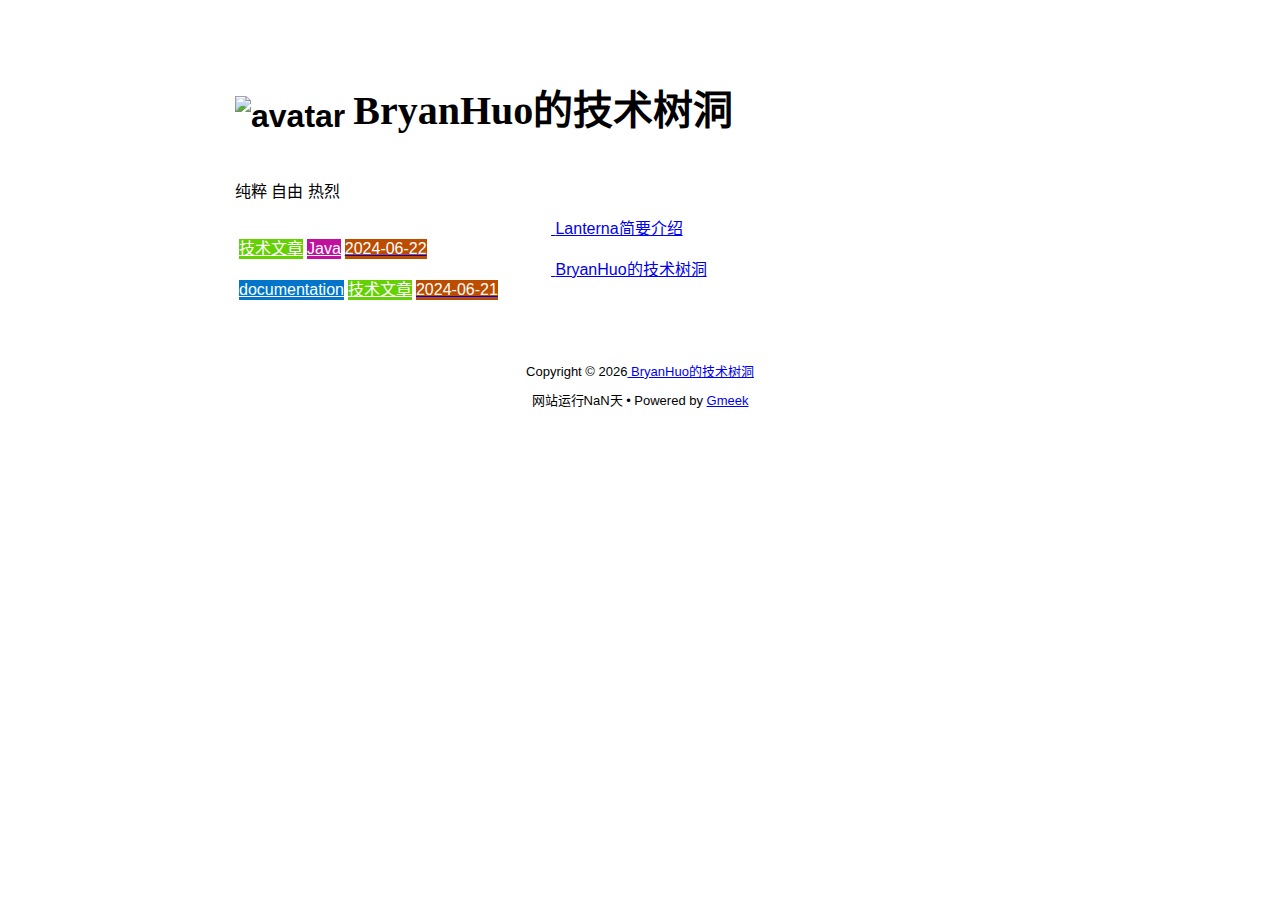
==== docs/index.html @ 47df2646 "🎉auto update by Gmeek action" ====
<!DOCTYPE html>
<html data-color-mode="light" data-dark-theme="light_high_contrast" data-light-theme="light_high_contrast" lang="zh-CN">
<head>
    <meta content="text/html; charset=utf-8" http-equiv="content-type" />
    <meta name="viewport" content="width=device-width,initial-scale=1.0">
    <meta http-equiv="X-UA-Compatible" content="IE=edge">
    <link href="//cdn.staticfile.net/Primer/21.0.7/primer.css" rel="stylesheet" />
    <link rel="icon" href="https://avatars.githubusercontent.com/u/75068951?v=4">
<meta name="description" content="纯粹 自由 热烈">
<meta property="og:title" content="BryanHuo的技术树洞">
<meta property="og:description" content="纯粹 自由 热烈">
<meta property="og:type" content="blog">
<meta property="og:url" content="https://huobingnan.github.io">
<meta property="og:image" content="https://avatars.githubusercontent.com/u/75068951?v=4">
<title>BryanHuo的技术树洞</title>

</head>
<style>
body{box-sizing: border-box;min-width: 200px;max-width: 900px;margin: 20px auto;padding: 45px;font-size: 16px;font-family: sans-serif;line-height: 1.25;}
#header{display:flex;padding-bottom:8px;border-bottom: 1px solid var(--borderColor-muted, var(--color-border-muted));margin-bottom: 16px;}
#footer {margin-top:64px; text-align: center;font-size: small;}

</style>

<style>
.avatar {transition: 0.8s;width:64px;height:64px;object-fit: cover;}
.avatar:hover{transform: scale(1.15) rotate(360deg);}
#header h1 a{color:inherit;text-decoration:none;vertical-align: bottom;font-size:40px;font-family:Monaco;margin-left:8px;}
.title-right{display:flex;margin:auto 0 0 auto;}
.title-right button{margin-right:8px;padding:16px;}
.title-right .circle{padding: 14px 16px;}

.SideNav{min-width: 360px;}
.SideNav-icon{margin-right: 16px}
.SideNav-item .Label{color: #fff;margin-left:4px;}
.d-flex{min-width:0;}
.listTitle{overflow:hidden;white-space:nowrap;text-overflow: ellipsis;max-width: 100%;}
.listLabels{white-space:nowrap;display:flex;}
.listLabels object{max-height:16px;max-width:24px;}

@media (max-width: 600px) {
    body {padding: 8px;}
    .avatar {width:40px;height:40px;}
    .blogTitle{display:none;}
    #buttonRSS{display:none;}
    .LabelTime{display:none;}
}
</style>



<body>
    <div id="header">
<h1>
    <img src="https://avatars.githubusercontent.com/u/75068951?v=4" class="avatar circle" id="avatarImg" alt="avatar"><a class="blogTitle">BryanHuo的技术树洞</a></h1>
<div class="title-right">
    <a href="https://huobingnan.github.io/tag.html" id="buttonSearch" class="btn btn-invisible circle" title="搜索">
        <svg class="octicon" width="16" height="16" >
            <path id="pathSearch" fill-rule="evenodd"></path>
        </svg>
    </a>
    <a href="https://space.bilibili.com/199622112" class="btn btn-invisible circle" title="bilibili" target="_blank">
        <svg class="octicon" width="16" height="16" >
            <path id="bilibili" fill-rule="evenodd"></path>
        </svg>
    </a>
    <a href="https://huobingnan.github.io/about.html" class="btn btn-invisible circle" title="作者简介">
        <svg class="octicon" width="16" height="16" >
            <path id="作者简介" fill-rule="evenodd"></path>
        </svg>
    </a>
    <a href="https://huobingnan.github.io/rss.xml" target="_blank" id="buttonRSS" class="btn btn-invisible circle" title="RSS">
        <svg class="octicon" width="16" height="16" >
            <path id="pathRSS" fill-rule="evenodd"></path>
        </svg>
    </a>
    <a class="btn btn-invisible circle" onclick="modeSwitch()" title="切换主题"style="display:none;">
        <svg class="octicon" width="16" height="16" >
            <path id="themeSwitch" fill-rule="evenodd"></path>
        </svg>
    </a>
</div>
</div>
    <div id="content">
<div style="margin-bottom: 16px;">纯粹 自由 热烈</div>
<nav class="SideNav border">
<a class="SideNav-item d-flex flex-items-center flex-justify-between" href="post/Lanterna-jian-yao-jie-shao.html">
    <div class="d-flex flex-items-center">
        <svg class="SideNav-icon octicon" style="witdh:16px;height:16px"><path class="svgTop0" d=""></path>
        </svg>
        <span class="listTitle">Lanterna简要介绍</span>
    </div>
    <div class="listLabels">
        
        <span class="Label LabelName" style="background-color:#64D102"><object><a style="color:#fff" href="tag.html#技术文章">技术文章</a></object></span><span class="Label LabelName" style="background-color:#C1109E"><object><a style="color:#fff" href="tag.html#Java">Java</a></object></span>
        <span class="Label LabelTime" style="background-color:#bc4c00">2024-06-22</span>
    </div>
</a><a class="SideNav-item d-flex flex-items-center flex-justify-between" href="post/BryanHuo-de-ji-shu-shu-dong.html">
    <div class="d-flex flex-items-center">
        <svg class="SideNav-icon octicon" style="witdh:16px;height:16px"><path class="svgTop0" d=""></path>
        </svg>
        <span class="listTitle">BryanHuo的技术树洞</span>
    </div>
    <div class="listLabels">
        
        <span class="Label LabelName" style="background-color:#0075ca"><object><a style="color:#fff" href="tag.html#documentation">documentation</a></object></span><span class="Label LabelName" style="background-color:#64D102"><object><a style="color:#fff" href="tag.html#技术文章">技术文章</a></object></span>
        <span class="Label LabelTime" style="background-color:#bc4c00">2024-06-21</span>
    </div>
</a>
</nav>
</div>
    <div id="footer">Copyright © <span id="year"></span><a href="https://huobingnan.github.io"> BryanHuo的技术树洞 </a>
<p>
<span id="runday"></span>Powered by <a href="https://meekdai.com/Gmeek.html" target="_blank">Gmeek</a>
</p>

<script>
if("22/04/2024"!=""){
    var now=new Date();
    var startSite=new Date("22/04/2024");
    var diff=now.getTime()-startSite.getTime();
    var diffDay=Math.floor(diff/(1000*60*60*24));
    document.getElementById("year").innerHTML=now.getFullYear();
    if(""!=""){document.getElementById("runday").innerHTML=" • "+"网站运行"+diffDay+"天"+" • ";}
    else{document.getElementById("runday").innerHTML="网站运行"+diffDay+"天"+" • ";}
}
</script>
</div>
</body>
<script>
var IconList={'sun': 'M8 10.5a2.5 2.5 0 100-5 2.5 2.5 0 000 5zM8 12a4 4 0 100-8 4 4 0 000 8zM8 0a.75.75 0 01.75.75v1.5a.75.75 0 01-1.5 0V.75A.75.75 0 018 0zm0 13a.75.75 0 01.75.75v1.5a.75.75 0 01-1.5 0v-1.5A.75.75 0 018 13zM2.343 2.343a.75.75 0 011.061 0l1.06 1.061a.75.75 0 01-1.06 1.06l-1.06-1.06a.75.75 0 010-1.06zm9.193 9.193a.75.75 0 011.06 0l1.061 1.06a.75.75 0 01-1.06 1.061l-1.061-1.06a.75.75 0 010-1.061zM16 8a.75.75 0 01-.75.75h-1.5a.75.75 0 010-1.5h1.5A.75.75 0 0116 8zM3 8a.75.75 0 01-.75.75H.75a.75.75 0 010-1.5h1.5A.75.75 0 013 8zm10.657-5.657a.75.75 0 010 1.061l-1.061 1.06a.75.75 0 11-1.06-1.06l1.06-1.06a.75.75 0 011.06 0zm-9.193 9.193a.75.75 0 010 1.06l-1.06 1.061a.75.75 0 11-1.061-1.06l1.06-1.061a.75.75 0 011.061 0z', 'moon': 'M9.598 1.591a.75.75 0 01.785-.175 7 7 0 11-8.967 8.967.75.75 0 01.961-.96 5.5 5.5 0 007.046-7.046.75.75 0 01.175-.786zm1.616 1.945a7 7 0 01-7.678 7.678 5.5 5.5 0 107.678-7.678z', 'sync': 'M1.705 8.005a.75.75 0 0 1 .834.656 5.5 5.5 0 0 0 9.592 2.97l-1.204-1.204a.25.25 0 0 1 .177-.427h3.646a.25.25 0 0 1 .25.25v3.646a.25.25 0 0 1-.427.177l-1.38-1.38A7.002 7.002 0 0 1 1.05 8.84a.75.75 0 0 1 .656-.834ZM8 2.5a5.487 5.487 0 0 0-4.131 1.869l1.204 1.204A.25.25 0 0 1 4.896 6H1.25A.25.25 0 0 1 1 5.75V2.104a.25.25 0 0 1 .427-.177l1.38 1.38A7.002 7.002 0 0 1 14.95 7.16a.75.75 0 0 1-1.49.178A5.5 5.5 0 0 0 8 2.5Z', 'search': 'M15.7 13.3l-3.81-3.83A5.93 5.93 0 0 0 13 6c0-3.31-2.69-6-6-6S1 2.69 1 6s2.69 6 6 6c1.3 0 2.48-.41 3.47-1.11l3.83 3.81c.19.2.45.3.7.3.25 0 .52-.09.7-.3a.996.996 0 0 0 0-1.41v.01zM7 10.7c-2.59 0-4.7-2.11-4.7-4.7 0-2.59 2.11-4.7 4.7-4.7 2.59 0 4.7 2.11 4.7 4.7 0 2.59-2.11 4.7-4.7 4.7z', 'rss': 'M2.002 2.725a.75.75 0 0 1 .797-.699C8.79 2.42 13.58 7.21 13.974 13.201a.75.75 0 0 1-1.497.098 10.502 10.502 0 0 0-9.776-9.776.747.747 0 0 1-.7-.798ZM2.84 7.05h-.002a7.002 7.002 0 0 1 6.113 6.111.75.75 0 0 1-1.49.178 5.503 5.503 0 0 0-4.8-4.8.75.75 0 0 1 .179-1.489ZM2 13a1 1 0 1 1 2 0 1 1 0 0 1-2 0Z', 'upload': 'M2.75 14A1.75 1.75 0 0 1 1 12.25v-2.5a.75.75 0 0 1 1.5 0v2.5c0 .138.112.25.25.25h10.5a.25.25 0 0 0 .25-.25v-2.5a.75.75 0 0 1 1.5 0v2.5A1.75 1.75 0 0 1 13.25 14Z M11.78 4.72a.749.749 0 1 1-1.06 1.06L8.75 3.811V9.5a.75.75 0 0 1-1.5 0V3.811L5.28 5.78a.749.749 0 1 1-1.06-1.06l3.25-3.25a.749.749 0 0 1 1.06 0l3.25 3.25Z', 'post': 'M0 3.75C0 2.784.784 2 1.75 2h12.5c.966 0 1.75.784 1.75 1.75v8.5A1.75 1.75 0 0 1 14.25 14H1.75A1.75 1.75 0 0 1 0 12.25Zm1.75-.25a.25.25 0 0 0-.25.25v8.5c0 .138.112.25.25.25h12.5a.25.25 0 0 0 .25-.25v-8.5a.25.25 0 0 0-.25-.25ZM3.5 6.25a.75.75 0 0 1 .75-.75h7a.75.75 0 0 1 0 1.5h-7a.75.75 0 0 1-.75-.75Zm.75 2.25h4a.75.75 0 0 1 0 1.5h-4a.75.75 0 0 1 0-1.5Z', 'about': 'M10.561 8.073a6.005 6.005 0 0 1 3.432 5.142.75.75 0 1 1-1.498.07 4.5 4.5 0 0 0-8.99 0 .75.75 0 0 1-1.498-.07 6.004 6.004 0 0 1 3.431-5.142 3.999 3.999 0 1 1 5.123 0ZM10.5 5a2.5 2.5 0 1 0-5 0 2.5 2.5 0 0 0 5 0Z', '生产力工具集': None, 'bilibili': 'M8.834.066c.763.087 1.5.295 2.01.884.505.581.656 1.378.656 2.3 0 .467-.087 1.119-.157 1.637L11.328 5h1.422c.603 0 1.174.085 1.668.333.508.254.911.679 1.137 1.2.453.998.438 2.447.188 4.316l-.04.306c-.105.79-.195 1.473-.313 2.033-.131.63-.315 1.209-.668 1.672C13.97 15.847 12.706 16 11 16c-1.848 0-3.234-.333-4.388-.653-.165-.045-.323-.09-.475-.133-.658-.186-1.2-.34-1.725-.415A1.75 1.75 0 0 1 2.75 16h-1A1.75 1.75 0 0 1 0 14.25v-7.5C0 5.784.784 5 1.75 5h1a1.75 1.75 0 0 1 1.514.872c.258-.105.59-.268.918-.508C5.853 4.874 6.5 4.079 6.5 2.75v-.5c0-1.202.994-2.337 2.334-2.184ZM4.5 13.3c.705.088 1.39.284 2.072.478l.441.125c1.096.305 2.334.598 3.987.598 1.794 0 2.28-.223 2.528-.549.147-.193.276-.505.394-1.07.105-.502.188-1.124.295-1.93l.04-.3c.25-1.882.189-2.933-.068-3.497a.921.921 0 0 0-.442-.48c-.208-.104-.52-.174-.997-.174H11c-.686 0-1.295-.577-1.206-1.336.023-.192.05-.39.076-.586.065-.488.13-.97.13-1.328 0-.809-.144-1.15-.288-1.316-.137-.158-.402-.304-1.048-.378C8.357 1.521 8 1.793 8 2.25v.5c0 1.922-.978 3.128-1.933 3.825a5.831 5.831 0 0 1-1.567.81ZM2.75 6.5h-1a.25.25 0 0 0-.25.25v7.5c0 .138.112.25.25.25h1a.25.25 0 0 0 .25-.25v-7.5a.25.25 0 0 0-.25-.25Z'};
var utterancesLoad=0;

console.log("\n %c Gmeek last https://github.com/Meekdai/Gmeek \n\n","padding:5px 0;background:#02d81d;color:#fff");
</script>

<script>
document.getElementById("pathSearch").setAttribute("d",IconList["search"]);
document.getElementById("pathRSS").setAttribute("d",IconList["rss"]);
iconTOP=document.getElementsByClassName("svgTop1");
iconPost=document.getElementsByClassName("svgTop0");
for(var i=0;i<iconTOP.length;i++){
    iconTOP[i].setAttribute("d",IconList["upload"]);
    iconTOP[i].parentNode.style.color="red";
}
for(var i=0;i<iconPost.length;i++){
    iconPost[i].setAttribute("d",IconList["post"]);
}


document.getElementById("bilibili").setAttribute("d",value=IconList["bilibili"]);

document.getElementById("作者简介").setAttribute("d",value=IconList["about"]);
</script>


</html>
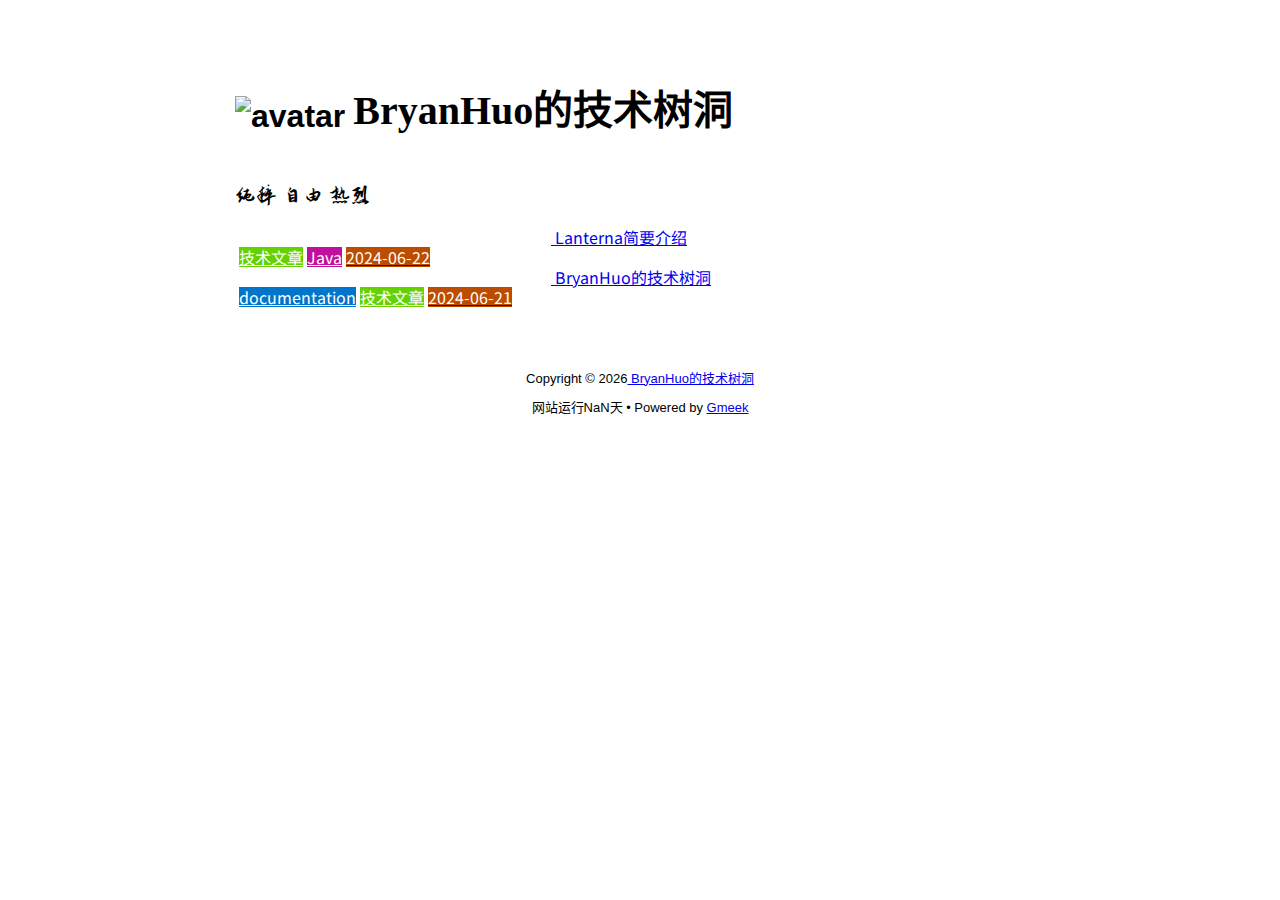
==== commit 71cfb74c: "🎉auto update by Gmeek action" ====
--- a/docs/index.html
+++ b/docs/index.html
@@ -46,7 +46,7 @@
     .LabelTime{display:none;}
 }
 </style>
-
+<link href="/index.css" rel="stylesheet">
 
 
 <body>
--- a/index.css
+++ b/index.css
@@ -0,0 +1,19 @@
+@import url('https://fonts.googleapis.com/css2?family=Noto+Sans+SC:wght@100..900&family=Zhi+Mang+Xing&display=swap');
+
+.blogTitle {
+    font-size: 45px;
+    font-family: 'Zhi Mang Xing';
+}
+
+#content > div:nth-child(1) {
+    font-family: 'Zhi Mang Xing';
+    font-size: 23px;
+}
+
+nav.SideNav.border {
+    font-family: 'Noto Sans SC';
+}
+
+#postBody {
+    font-size: 19px;
+}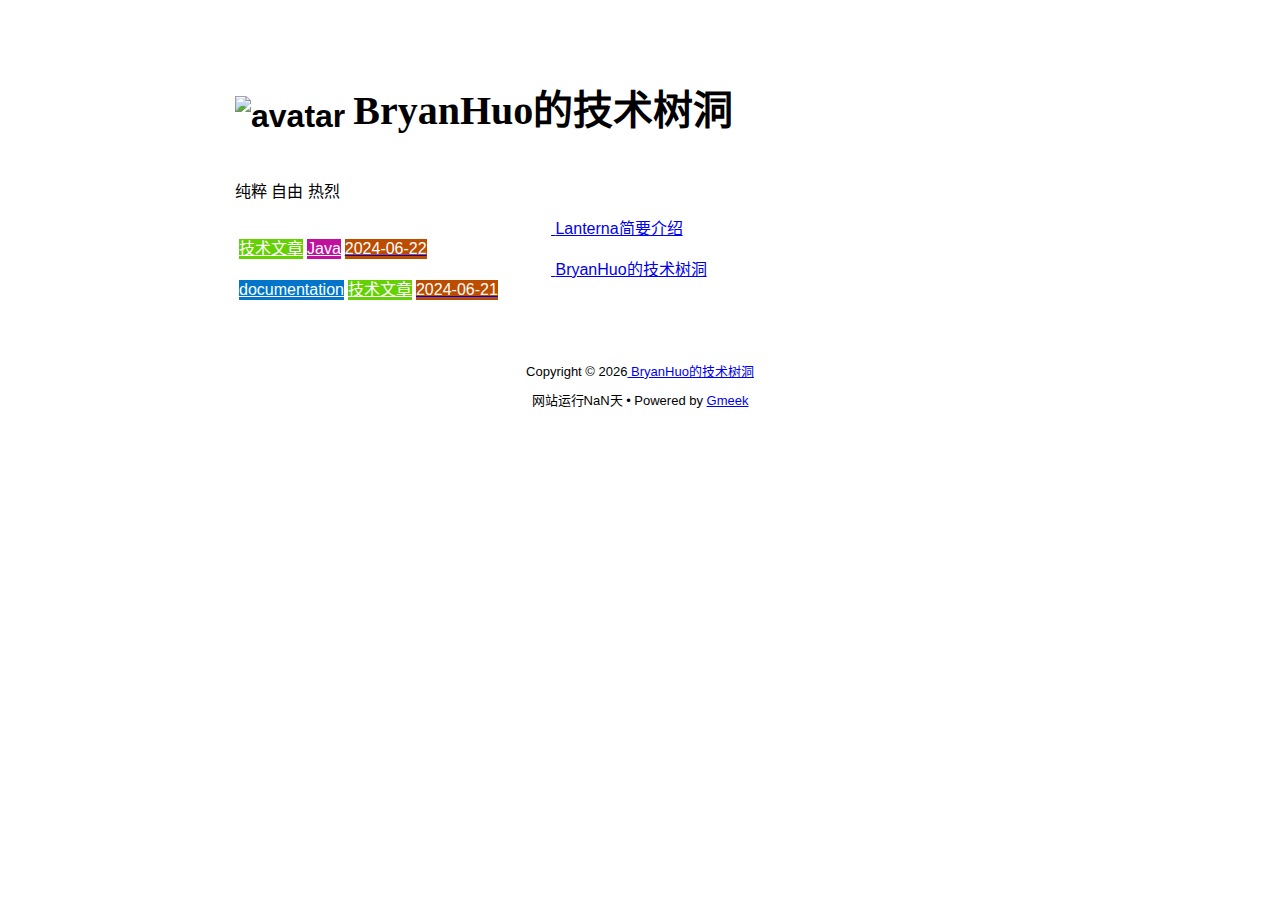
==== commit 0bf05709: "🎉auto update by Gmeek action" ====
--- a/docs/index.html
+++ b/docs/index.html
@@ -46,7 +46,7 @@
     .LabelTime{display:none;}
 }
 </style>
-<link href="/index.css" rel="stylesheet">
+
 
 
 <body>
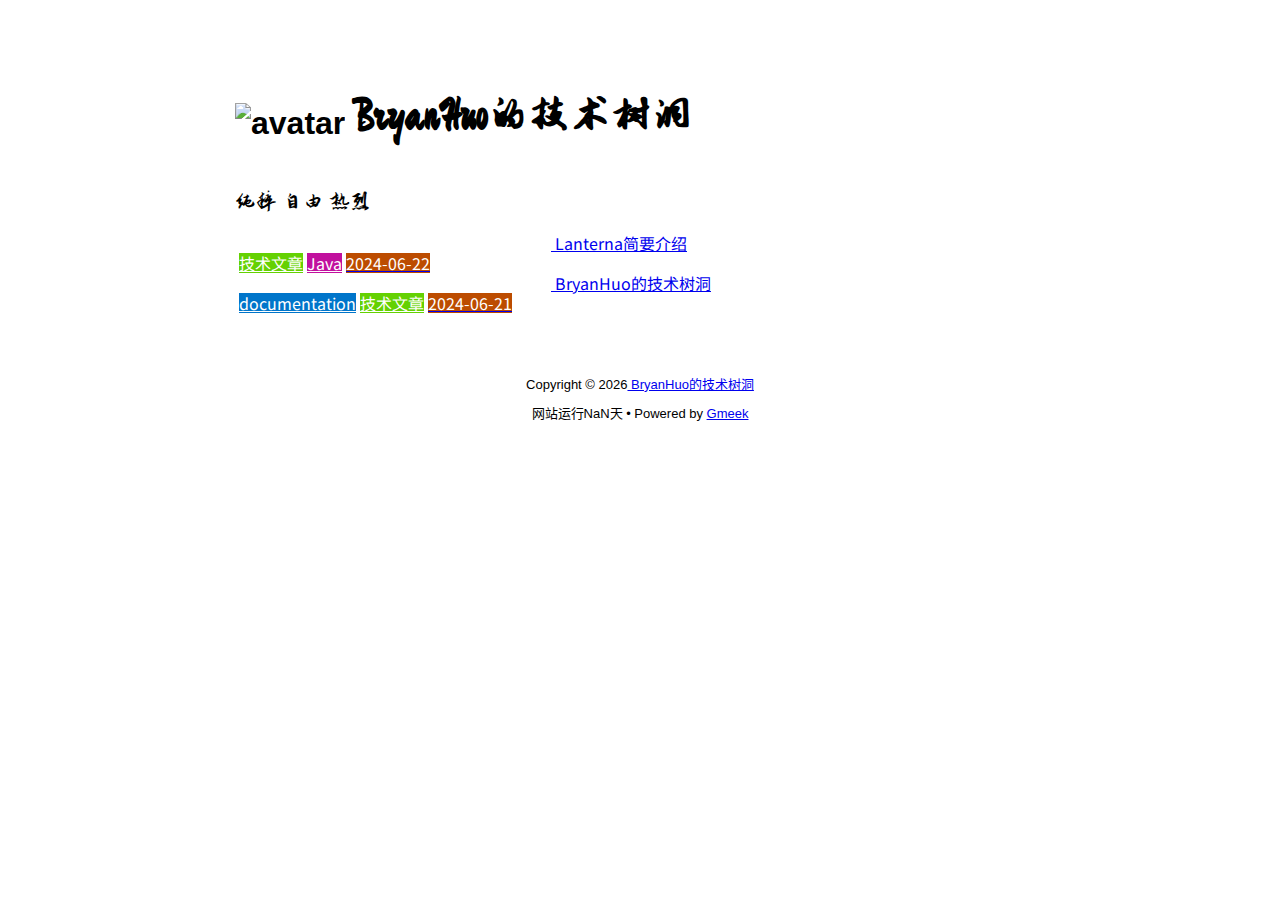
==== commit 7a545523: "🎉auto update by Gmeek action" ====
--- a/docs/index.html
+++ b/docs/index.html
@@ -46,7 +46,7 @@
     .LabelTime{display:none;}
 }
 </style>
-
+<link href="/index.css" rel="stylesheet">
 
 
 <body>
--- a/index.css
+++ b/index.css
@@ -0,0 +1,19 @@
+@import url('https://fonts.googleapis.com/css2?family=Noto+Sans+SC:wght@100..900&family=Zhi+Mang+Xing&display=swap');
+
+.blogTitle {
+    font-size: 45px !important;
+    font-family: 'Zhi Mang Xing' !important;
+}
+
+#content > div:nth-child(1) {
+    font-family: 'Zhi Mang Xing';
+    font-size: 23px;
+}
+
+nav.SideNav.border {
+    font-family: 'Noto Sans SC';
+}
+
+#postBody {
+    font-size: 19px;
+}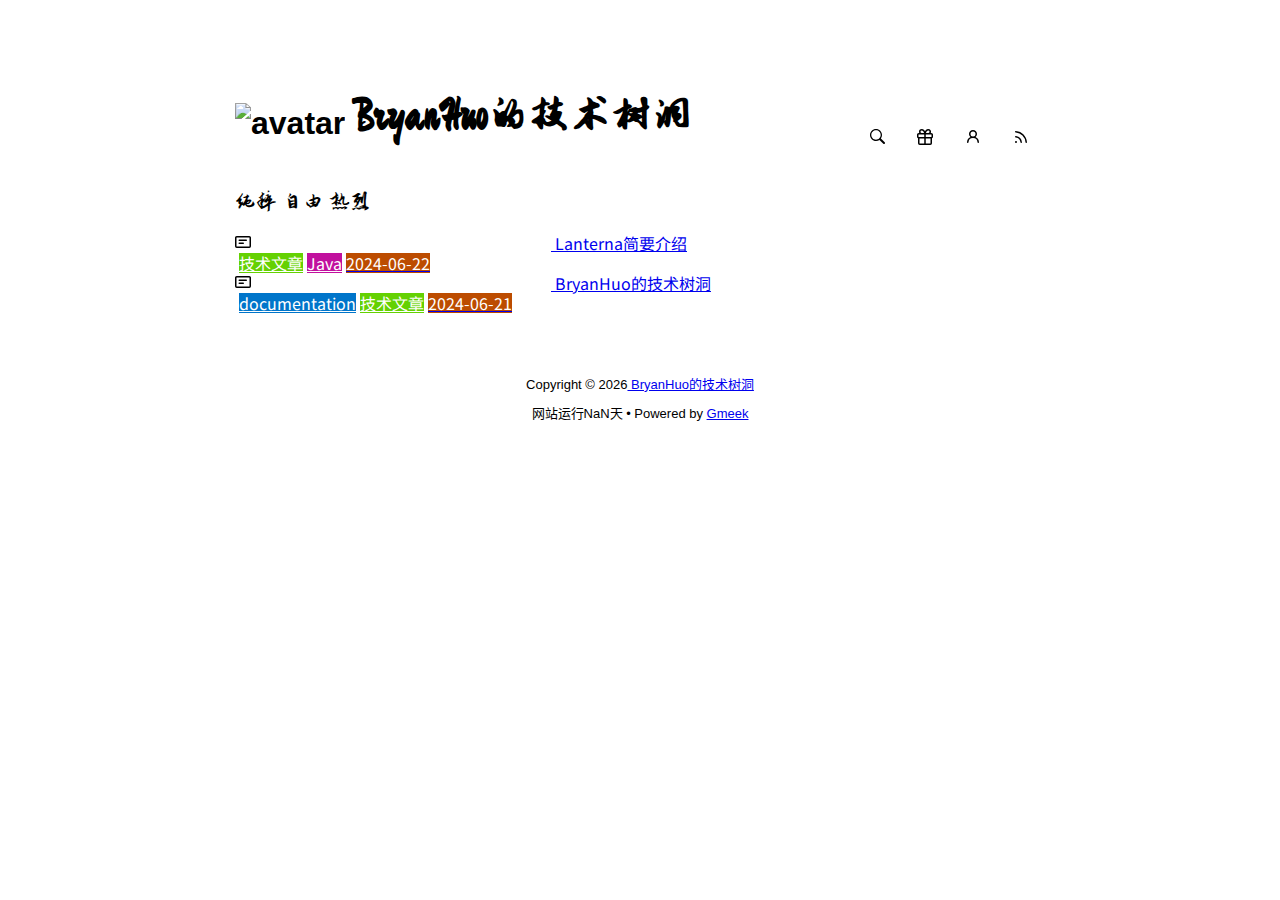
==== commit 27accb0f: "🎉auto update by Gmeek action" ====
--- a/docs/index.html
+++ b/docs/index.html
@@ -128,7 +128,7 @@
 </div>
 </body>
 <script>
-var IconList={'sun': 'M8 10.5a2.5 2.5 0 100-5 2.5 2.5 0 000 5zM8 12a4 4 0 100-8 4 4 0 000 8zM8 0a.75.75 0 01.75.75v1.5a.75.75 0 01-1.5 0V.75A.75.75 0 018 0zm0 13a.75.75 0 01.75.75v1.5a.75.75 0 01-1.5 0v-1.5A.75.75 0 018 13zM2.343 2.343a.75.75 0 011.061 0l1.06 1.061a.75.75 0 01-1.06 1.06l-1.06-1.06a.75.75 0 010-1.06zm9.193 9.193a.75.75 0 011.06 0l1.061 1.06a.75.75 0 01-1.06 1.061l-1.061-1.06a.75.75 0 010-1.061zM16 8a.75.75 0 01-.75.75h-1.5a.75.75 0 010-1.5h1.5A.75.75 0 0116 8zM3 8a.75.75 0 01-.75.75H.75a.75.75 0 010-1.5h1.5A.75.75 0 013 8zm10.657-5.657a.75.75 0 010 1.061l-1.061 1.06a.75.75 0 11-1.06-1.06l1.06-1.06a.75.75 0 011.06 0zm-9.193 9.193a.75.75 0 010 1.06l-1.06 1.061a.75.75 0 11-1.061-1.06l1.06-1.061a.75.75 0 011.061 0z', 'moon': 'M9.598 1.591a.75.75 0 01.785-.175 7 7 0 11-8.967 8.967.75.75 0 01.961-.96 5.5 5.5 0 007.046-7.046.75.75 0 01.175-.786zm1.616 1.945a7 7 0 01-7.678 7.678 5.5 5.5 0 107.678-7.678z', 'sync': 'M1.705 8.005a.75.75 0 0 1 .834.656 5.5 5.5 0 0 0 9.592 2.97l-1.204-1.204a.25.25 0 0 1 .177-.427h3.646a.25.25 0 0 1 .25.25v3.646a.25.25 0 0 1-.427.177l-1.38-1.38A7.002 7.002 0 0 1 1.05 8.84a.75.75 0 0 1 .656-.834ZM8 2.5a5.487 5.487 0 0 0-4.131 1.869l1.204 1.204A.25.25 0 0 1 4.896 6H1.25A.25.25 0 0 1 1 5.75V2.104a.25.25 0 0 1 .427-.177l1.38 1.38A7.002 7.002 0 0 1 14.95 7.16a.75.75 0 0 1-1.49.178A5.5 5.5 0 0 0 8 2.5Z', 'search': 'M15.7 13.3l-3.81-3.83A5.93 5.93 0 0 0 13 6c0-3.31-2.69-6-6-6S1 2.69 1 6s2.69 6 6 6c1.3 0 2.48-.41 3.47-1.11l3.83 3.81c.19.2.45.3.7.3.25 0 .52-.09.7-.3a.996.996 0 0 0 0-1.41v.01zM7 10.7c-2.59 0-4.7-2.11-4.7-4.7 0-2.59 2.11-4.7 4.7-4.7 2.59 0 4.7 2.11 4.7 4.7 0 2.59-2.11 4.7-4.7 4.7z', 'rss': 'M2.002 2.725a.75.75 0 0 1 .797-.699C8.79 2.42 13.58 7.21 13.974 13.201a.75.75 0 0 1-1.497.098 10.502 10.502 0 0 0-9.776-9.776.747.747 0 0 1-.7-.798ZM2.84 7.05h-.002a7.002 7.002 0 0 1 6.113 6.111.75.75 0 0 1-1.49.178 5.503 5.503 0 0 0-4.8-4.8.75.75 0 0 1 .179-1.489ZM2 13a1 1 0 1 1 2 0 1 1 0 0 1-2 0Z', 'upload': 'M2.75 14A1.75 1.75 0 0 1 1 12.25v-2.5a.75.75 0 0 1 1.5 0v2.5c0 .138.112.25.25.25h10.5a.25.25 0 0 0 .25-.25v-2.5a.75.75 0 0 1 1.5 0v2.5A1.75 1.75 0 0 1 13.25 14Z M11.78 4.72a.749.749 0 1 1-1.06 1.06L8.75 3.811V9.5a.75.75 0 0 1-1.5 0V3.811L5.28 5.78a.749.749 0 1 1-1.06-1.06l3.25-3.25a.749.749 0 0 1 1.06 0l3.25 3.25Z', 'post': 'M0 3.75C0 2.784.784 2 1.75 2h12.5c.966 0 1.75.784 1.75 1.75v8.5A1.75 1.75 0 0 1 14.25 14H1.75A1.75 1.75 0 0 1 0 12.25Zm1.75-.25a.25.25 0 0 0-.25.25v8.5c0 .138.112.25.25.25h12.5a.25.25 0 0 0 .25-.25v-8.5a.25.25 0 0 0-.25-.25ZM3.5 6.25a.75.75 0 0 1 .75-.75h7a.75.75 0 0 1 0 1.5h-7a.75.75 0 0 1-.75-.75Zm.75 2.25h4a.75.75 0 0 1 0 1.5h-4a.75.75 0 0 1 0-1.5Z', 'about': 'M10.561 8.073a6.005 6.005 0 0 1 3.432 5.142.75.75 0 1 1-1.498.07 4.5 4.5 0 0 0-8.99 0 .75.75 0 0 1-1.498-.07 6.004 6.004 0 0 1 3.431-5.142 3.999 3.999 0 1 1 5.123 0ZM10.5 5a2.5 2.5 0 1 0-5 0 2.5 2.5 0 0 0 5 0Z', '生产力工具集': None, 'bilibili': 'M8.834.066c.763.087 1.5.295 2.01.884.505.581.656 1.378.656 2.3 0 .467-.087 1.119-.157 1.637L11.328 5h1.422c.603 0 1.174.085 1.668.333.508.254.911.679 1.137 1.2.453.998.438 2.447.188 4.316l-.04.306c-.105.79-.195 1.473-.313 2.033-.131.63-.315 1.209-.668 1.672C13.97 15.847 12.706 16 11 16c-1.848 0-3.234-.333-4.388-.653-.165-.045-.323-.09-.475-.133-.658-.186-1.2-.34-1.725-.415A1.75 1.75 0 0 1 2.75 16h-1A1.75 1.75 0 0 1 0 14.25v-7.5C0 5.784.784 5 1.75 5h1a1.75 1.75 0 0 1 1.514.872c.258-.105.59-.268.918-.508C5.853 4.874 6.5 4.079 6.5 2.75v-.5c0-1.202.994-2.337 2.334-2.184ZM4.5 13.3c.705.088 1.39.284 2.072.478l.441.125c1.096.305 2.334.598 3.987.598 1.794 0 2.28-.223 2.528-.549.147-.193.276-.505.394-1.07.105-.502.188-1.124.295-1.93l.04-.3c.25-1.882.189-2.933-.068-3.497a.921.921 0 0 0-.442-.48c-.208-.104-.52-.174-.997-.174H11c-.686 0-1.295-.577-1.206-1.336.023-.192.05-.39.076-.586.065-.488.13-.97.13-1.328 0-.809-.144-1.15-.288-1.316-.137-.158-.402-.304-1.048-.378C8.357 1.521 8 1.793 8 2.25v.5c0 1.922-.978 3.128-1.933 3.825a5.831 5.831 0 0 1-1.567.81ZM2.75 6.5h-1a.25.25 0 0 0-.25.25v7.5c0 .138.112.25.25.25h1a.25.25 0 0 0 .25-.25v-7.5a.25.25 0 0 0-.25-.25Z'};
+var IconList={'sun': 'M8 10.5a2.5 2.5 0 100-5 2.5 2.5 0 000 5zM8 12a4 4 0 100-8 4 4 0 000 8zM8 0a.75.75 0 01.75.75v1.5a.75.75 0 01-1.5 0V.75A.75.75 0 018 0zm0 13a.75.75 0 01.75.75v1.5a.75.75 0 01-1.5 0v-1.5A.75.75 0 018 13zM2.343 2.343a.75.75 0 011.061 0l1.06 1.061a.75.75 0 01-1.06 1.06l-1.06-1.06a.75.75 0 010-1.06zm9.193 9.193a.75.75 0 011.06 0l1.061 1.06a.75.75 0 01-1.06 1.061l-1.061-1.06a.75.75 0 010-1.061zM16 8a.75.75 0 01-.75.75h-1.5a.75.75 0 010-1.5h1.5A.75.75 0 0116 8zM3 8a.75.75 0 01-.75.75H.75a.75.75 0 010-1.5h1.5A.75.75 0 013 8zm10.657-5.657a.75.75 0 010 1.061l-1.061 1.06a.75.75 0 11-1.06-1.06l1.06-1.06a.75.75 0 011.06 0zm-9.193 9.193a.75.75 0 010 1.06l-1.06 1.061a.75.75 0 11-1.061-1.06l1.06-1.061a.75.75 0 011.061 0z', 'moon': 'M9.598 1.591a.75.75 0 01.785-.175 7 7 0 11-8.967 8.967.75.75 0 01.961-.96 5.5 5.5 0 007.046-7.046.75.75 0 01.175-.786zm1.616 1.945a7 7 0 01-7.678 7.678 5.5 5.5 0 107.678-7.678z', 'sync': 'M1.705 8.005a.75.75 0 0 1 .834.656 5.5 5.5 0 0 0 9.592 2.97l-1.204-1.204a.25.25 0 0 1 .177-.427h3.646a.25.25 0 0 1 .25.25v3.646a.25.25 0 0 1-.427.177l-1.38-1.38A7.002 7.002 0 0 1 1.05 8.84a.75.75 0 0 1 .656-.834ZM8 2.5a5.487 5.487 0 0 0-4.131 1.869l1.204 1.204A.25.25 0 0 1 4.896 6H1.25A.25.25 0 0 1 1 5.75V2.104a.25.25 0 0 1 .427-.177l1.38 1.38A7.002 7.002 0 0 1 14.95 7.16a.75.75 0 0 1-1.49.178A5.5 5.5 0 0 0 8 2.5Z', 'search': 'M15.7 13.3l-3.81-3.83A5.93 5.93 0 0 0 13 6c0-3.31-2.69-6-6-6S1 2.69 1 6s2.69 6 6 6c1.3 0 2.48-.41 3.47-1.11l3.83 3.81c.19.2.45.3.7.3.25 0 .52-.09.7-.3a.996.996 0 0 0 0-1.41v.01zM7 10.7c-2.59 0-4.7-2.11-4.7-4.7 0-2.59 2.11-4.7 4.7-4.7 2.59 0 4.7 2.11 4.7 4.7 0 2.59-2.11 4.7-4.7 4.7z', 'rss': 'M2.002 2.725a.75.75 0 0 1 .797-.699C8.79 2.42 13.58 7.21 13.974 13.201a.75.75 0 0 1-1.497.098 10.502 10.502 0 0 0-9.776-9.776.747.747 0 0 1-.7-.798ZM2.84 7.05h-.002a7.002 7.002 0 0 1 6.113 6.111.75.75 0 0 1-1.49.178 5.503 5.503 0 0 0-4.8-4.8.75.75 0 0 1 .179-1.489ZM2 13a1 1 0 1 1 2 0 1 1 0 0 1-2 0Z', 'upload': 'M2.75 14A1.75 1.75 0 0 1 1 12.25v-2.5a.75.75 0 0 1 1.5 0v2.5c0 .138.112.25.25.25h10.5a.25.25 0 0 0 .25-.25v-2.5a.75.75 0 0 1 1.5 0v2.5A1.75 1.75 0 0 1 13.25 14Z M11.78 4.72a.749.749 0 1 1-1.06 1.06L8.75 3.811V9.5a.75.75 0 0 1-1.5 0V3.811L5.28 5.78a.749.749 0 1 1-1.06-1.06l3.25-3.25a.749.749 0 0 1 1.06 0l3.25 3.25Z', 'post': 'M0 3.75C0 2.784.784 2 1.75 2h12.5c.966 0 1.75.784 1.75 1.75v8.5A1.75 1.75 0 0 1 14.25 14H1.75A1.75 1.75 0 0 1 0 12.25Zm1.75-.25a.25.25 0 0 0-.25.25v8.5c0 .138.112.25.25.25h12.5a.25.25 0 0 0 .25-.25v-8.5a.25.25 0 0 0-.25-.25ZM3.5 6.25a.75.75 0 0 1 .75-.75h7a.75.75 0 0 1 0 1.5h-7a.75.75 0 0 1-.75-.75Zm.75 2.25h4a.75.75 0 0 1 0 1.5h-4a.75.75 0 0 1 0-1.5Z', 'about': 'M10.561 8.073a6.005 6.005 0 0 1 3.432 5.142.75.75 0 1 1-1.498.07 4.5 4.5 0 0 0-8.99 0 .75.75 0 0 1-1.498-.07 6.004 6.004 0 0 1 3.431-5.142 3.999 3.999 0 1 1 5.123 0ZM10.5 5a2.5 2.5 0 1 0-5 0 2.5 2.5 0 0 0 5 0Z', '生产力工具集': 'M.513 1.513A1.75 1.75 0 0 1 1.75 1h3.5c.55 0 1.07.26 1.4.7l.9 1.2a.25.25 0 0 0 .2.1H13a1 1 0 0 1 1 1v.5H2.75a.75.75 0 0 0 0 1.5h11.978a1 1 0 0 1 .994 1.117L15 13.25A1.75 1.75 0 0 1 13.25 15H1.75A1.75 1.75 0 0 1 0 13.25V2.75c0-.464.184-.91.513-1.237Z', 'bilibili': 'M2 2.75A2.75 2.75 0 0 1 4.75 0c.983 0 1.873.42 2.57 1.232.268.318.497.668.68 1.042.183-.375.411-.725.68-1.044C9.376.42 10.266 0 11.25 0a2.75 2.75 0 0 1 2.45 4h.55c.966 0 1.75.784 1.75 1.75v2c0 .698-.409 1.301-1 1.582v4.918A1.75 1.75 0 0 1 13.25 16H2.75A1.75 1.75 0 0 1 1 14.25V9.332C.409 9.05 0 8.448 0 7.75v-2C0 4.784.784 4 1.75 4h.55c-.192-.375-.3-.8-.3-1.25ZM7.25 9.5H2.5v4.75c0 .138.112.25.25.25h4.5Zm1.5 0v5h4.5a.25.25 0 0 0 .25-.25V9.5Zm0-4V8h5.5a.25.25 0 0 0 .25-.25v-2a.25.25 0 0 0-.25-.25Zm-7 0a.25.25 0 0 0-.25.25v2c0 .138.112.25.25.25h5.5V5.5h-5.5Zm3-4a1.25 1.25 0 0 0 0 2.5h2.309c-.233-.818-.542-1.401-.878-1.793-.43-.502-.915-.707-1.431-.707ZM8.941 4h2.309a1.25 1.25 0 0 0 0-2.5c-.516 0-1 .205-1.43.707-.337.392-.646.975-.879 1.793Z'};
 var utterancesLoad=0;
 
 console.log("\n %c Gmeek last https://github.com/Meekdai/Gmeek \n\n","padding:5px 0;background:#02d81d;color:#fff");
--- a/index.css
+++ b/index.css
@@ -10,6 +10,8 @@
     font-size: 23px;
 }
 
+
+
 nav.SideNav.border {
     font-family: 'Noto Sans SC';
 }
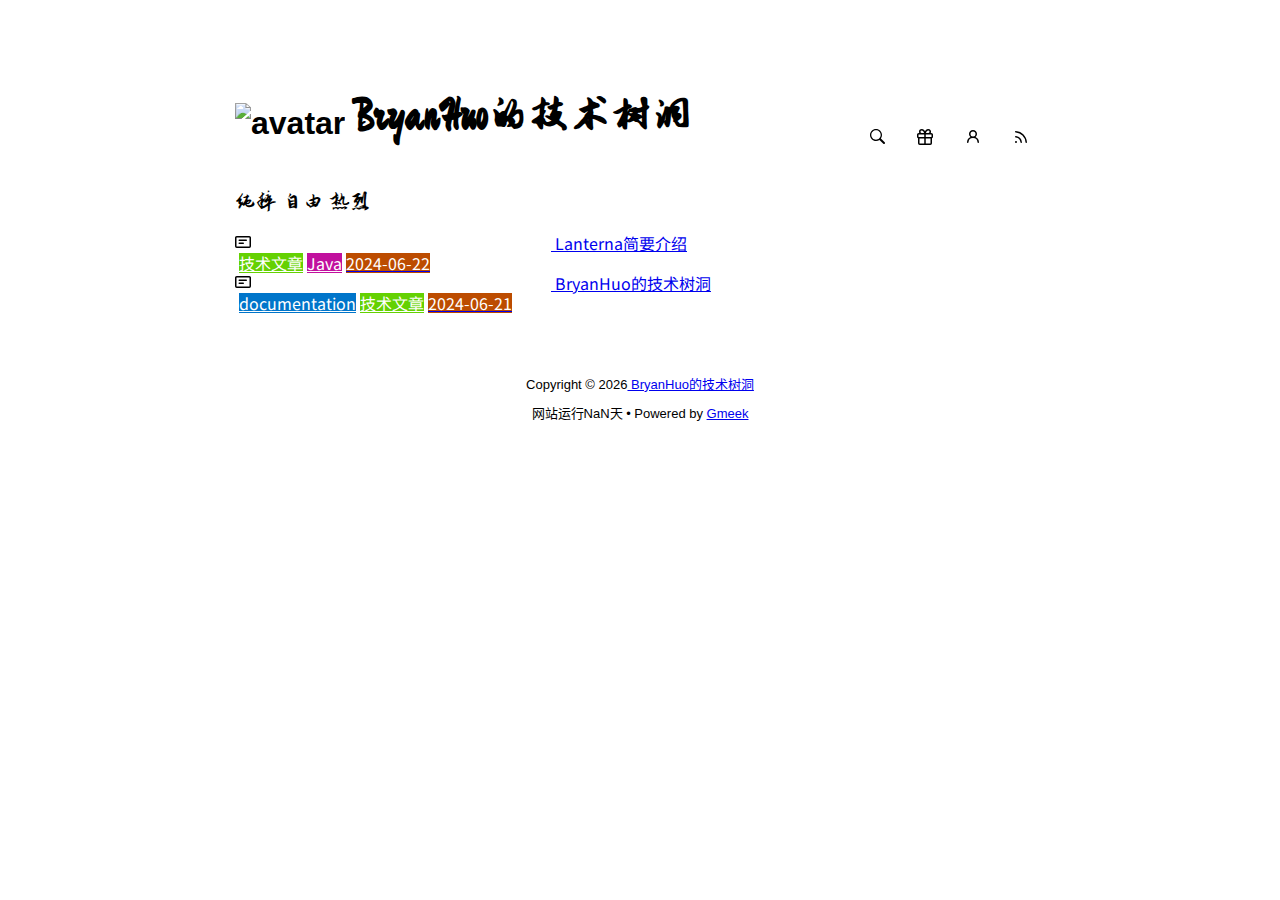
==== commit 3bb85978: "🎉auto update by Gmeek action" ====
--- a/docs/index.html
+++ b/docs/index.html
@@ -4,7 +4,7 @@
     <meta content="text/html; charset=utf-8" http-equiv="content-type" />
     <meta name="viewport" content="width=device-width,initial-scale=1.0">
     <meta http-equiv="X-UA-Compatible" content="IE=edge">
-    <link href="//cdn.staticfile.net/Primer/21.0.7/primer.css" rel="stylesheet" />
+    <link href='https://mirrors.sustech.edu.cn/cdnjs/ajax/libs/Primer/21.0.7/primer.css' rel='stylesheet' />
     <link rel="icon" href="https://avatars.githubusercontent.com/u/75068951?v=4">
 <meta name="description" content="纯粹 自由 热烈">
 <meta property="og:title" content="BryanHuo的技术树洞">
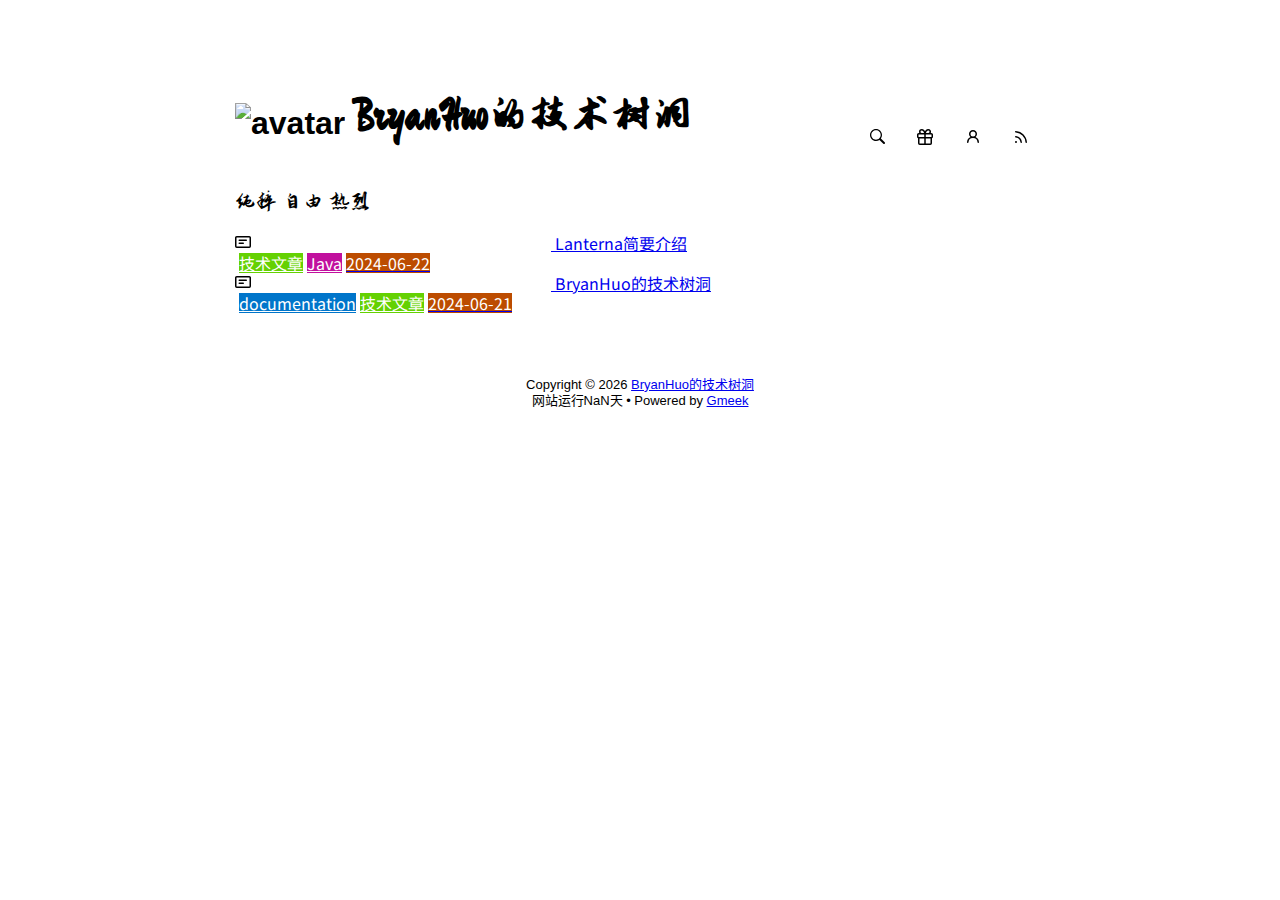
==== commit 84fc2db4: "🎉auto update by Gmeek action" ====
--- a/docs/index.html
+++ b/docs/index.html
@@ -5,6 +5,7 @@
     <meta name="viewport" content="width=device-width,initial-scale=1.0">
     <meta http-equiv="X-UA-Compatible" content="IE=edge">
     <link href='https://mirrors.sustech.edu.cn/cdnjs/ajax/libs/Primer/21.0.7/primer.css' rel='stylesheet' />
+    
     <link rel="icon" href="https://avatars.githubusercontent.com/u/75068951?v=4">
 <meta name="description" content="纯粹 自由 热烈">
 <meta property="og:title" content="BryanHuo的技术树洞">
@@ -109,29 +110,28 @@
 </a>
 </nav>
 </div>
-    <div id="footer">Copyright © <span id="year"></span><a href="https://huobingnan.github.io"> BryanHuo的技术树洞 </a>
-<p>
-<span id="runday"></span>Powered by <a href="https://meekdai.com/Gmeek.html" target="_blank">Gmeek</a>
-</p>
+    <div id="footer"><div id="footer1">Copyright © <span id="copyrightYear"></span> <a href="https://huobingnan.github.io">BryanHuo的技术树洞</a></div>
+<div id="footer2">
+    <span id="runday"></span><span>Powered by <a href="https://meekdai.com/Gmeek.html" target="_blank">Gmeek</a></span>
+</div>
 
 <script>
+var now=new Date();
+document.getElementById("copyrightYear").innerHTML=now.getFullYear();
+
 if("22/04/2024"!=""){
-    var now=new Date();
     var startSite=new Date("22/04/2024");
     var diff=now.getTime()-startSite.getTime();
     var diffDay=Math.floor(diff/(1000*60*60*24));
-    document.getElementById("year").innerHTML=now.getFullYear();
-    if(""!=""){document.getElementById("runday").innerHTML=" • "+"网站运行"+diffDay+"天"+" • ";}
-    else{document.getElementById("runday").innerHTML="网站运行"+diffDay+"天"+" • ";}
+    document.getElementById("runday").innerHTML="网站运行"+diffDay+"天"+" • ";
 }
-</script>
-</div>
+</script></div>
 </body>
 <script>
 var IconList={'sun': 'M8 10.5a2.5 2.5 0 100-5 2.5 2.5 0 000 5zM8 12a4 4 0 100-8 4 4 0 000 8zM8 0a.75.75 0 01.75.75v1.5a.75.75 0 01-1.5 0V.75A.75.75 0 018 0zm0 13a.75.75 0 01.75.75v1.5a.75.75 0 01-1.5 0v-1.5A.75.75 0 018 13zM2.343 2.343a.75.75 0 011.061 0l1.06 1.061a.75.75 0 01-1.06 1.06l-1.06-1.06a.75.75 0 010-1.06zm9.193 9.193a.75.75 0 011.06 0l1.061 1.06a.75.75 0 01-1.06 1.061l-1.061-1.06a.75.75 0 010-1.061zM16 8a.75.75 0 01-.75.75h-1.5a.75.75 0 010-1.5h1.5A.75.75 0 0116 8zM3 8a.75.75 0 01-.75.75H.75a.75.75 0 010-1.5h1.5A.75.75 0 013 8zm10.657-5.657a.75.75 0 010 1.061l-1.061 1.06a.75.75 0 11-1.06-1.06l1.06-1.06a.75.75 0 011.06 0zm-9.193 9.193a.75.75 0 010 1.06l-1.06 1.061a.75.75 0 11-1.061-1.06l1.06-1.061a.75.75 0 011.061 0z', 'moon': 'M9.598 1.591a.75.75 0 01.785-.175 7 7 0 11-8.967 8.967.75.75 0 01.961-.96 5.5 5.5 0 007.046-7.046.75.75 0 01.175-.786zm1.616 1.945a7 7 0 01-7.678 7.678 5.5 5.5 0 107.678-7.678z', 'sync': 'M1.705 8.005a.75.75 0 0 1 .834.656 5.5 5.5 0 0 0 9.592 2.97l-1.204-1.204a.25.25 0 0 1 .177-.427h3.646a.25.25 0 0 1 .25.25v3.646a.25.25 0 0 1-.427.177l-1.38-1.38A7.002 7.002 0 0 1 1.05 8.84a.75.75 0 0 1 .656-.834ZM8 2.5a5.487 5.487 0 0 0-4.131 1.869l1.204 1.204A.25.25 0 0 1 4.896 6H1.25A.25.25 0 0 1 1 5.75V2.104a.25.25 0 0 1 .427-.177l1.38 1.38A7.002 7.002 0 0 1 14.95 7.16a.75.75 0 0 1-1.49.178A5.5 5.5 0 0 0 8 2.5Z', 'search': 'M15.7 13.3l-3.81-3.83A5.93 5.93 0 0 0 13 6c0-3.31-2.69-6-6-6S1 2.69 1 6s2.69 6 6 6c1.3 0 2.48-.41 3.47-1.11l3.83 3.81c.19.2.45.3.7.3.25 0 .52-.09.7-.3a.996.996 0 0 0 0-1.41v.01zM7 10.7c-2.59 0-4.7-2.11-4.7-4.7 0-2.59 2.11-4.7 4.7-4.7 2.59 0 4.7 2.11 4.7 4.7 0 2.59-2.11 4.7-4.7 4.7z', 'rss': 'M2.002 2.725a.75.75 0 0 1 .797-.699C8.79 2.42 13.58 7.21 13.974 13.201a.75.75 0 0 1-1.497.098 10.502 10.502 0 0 0-9.776-9.776.747.747 0 0 1-.7-.798ZM2.84 7.05h-.002a7.002 7.002 0 0 1 6.113 6.111.75.75 0 0 1-1.49.178 5.503 5.503 0 0 0-4.8-4.8.75.75 0 0 1 .179-1.489ZM2 13a1 1 0 1 1 2 0 1 1 0 0 1-2 0Z', 'upload': 'M2.75 14A1.75 1.75 0 0 1 1 12.25v-2.5a.75.75 0 0 1 1.5 0v2.5c0 .138.112.25.25.25h10.5a.25.25 0 0 0 .25-.25v-2.5a.75.75 0 0 1 1.5 0v2.5A1.75 1.75 0 0 1 13.25 14Z M11.78 4.72a.749.749 0 1 1-1.06 1.06L8.75 3.811V9.5a.75.75 0 0 1-1.5 0V3.811L5.28 5.78a.749.749 0 1 1-1.06-1.06l3.25-3.25a.749.749 0 0 1 1.06 0l3.25 3.25Z', 'post': 'M0 3.75C0 2.784.784 2 1.75 2h12.5c.966 0 1.75.784 1.75 1.75v8.5A1.75 1.75 0 0 1 14.25 14H1.75A1.75 1.75 0 0 1 0 12.25Zm1.75-.25a.25.25 0 0 0-.25.25v8.5c0 .138.112.25.25.25h12.5a.25.25 0 0 0 .25-.25v-8.5a.25.25 0 0 0-.25-.25ZM3.5 6.25a.75.75 0 0 1 .75-.75h7a.75.75 0 0 1 0 1.5h-7a.75.75 0 0 1-.75-.75Zm.75 2.25h4a.75.75 0 0 1 0 1.5h-4a.75.75 0 0 1 0-1.5Z', 'about': 'M10.561 8.073a6.005 6.005 0 0 1 3.432 5.142.75.75 0 1 1-1.498.07 4.5 4.5 0 0 0-8.99 0 .75.75 0 0 1-1.498-.07 6.004 6.004 0 0 1 3.431-5.142 3.999 3.999 0 1 1 5.123 0ZM10.5 5a2.5 2.5 0 1 0-5 0 2.5 2.5 0 0 0 5 0Z', '生产力工具集': 'M.513 1.513A1.75 1.75 0 0 1 1.75 1h3.5c.55 0 1.07.26 1.4.7l.9 1.2a.25.25 0 0 0 .2.1H13a1 1 0 0 1 1 1v.5H2.75a.75.75 0 0 0 0 1.5h11.978a1 1 0 0 1 .994 1.117L15 13.25A1.75 1.75 0 0 1 13.25 15H1.75A1.75 1.75 0 0 1 0 13.25V2.75c0-.464.184-.91.513-1.237Z', 'bilibili': 'M2 2.75A2.75 2.75 0 0 1 4.75 0c.983 0 1.873.42 2.57 1.232.268.318.497.668.68 1.042.183-.375.411-.725.68-1.044C9.376.42 10.266 0 11.25 0a2.75 2.75 0 0 1 2.45 4h.55c.966 0 1.75.784 1.75 1.75v2c0 .698-.409 1.301-1 1.582v4.918A1.75 1.75 0 0 1 13.25 16H2.75A1.75 1.75 0 0 1 1 14.25V9.332C.409 9.05 0 8.448 0 7.75v-2C0 4.784.784 4 1.75 4h.55c-.192-.375-.3-.8-.3-1.25ZM7.25 9.5H2.5v4.75c0 .138.112.25.25.25h4.5Zm1.5 0v5h4.5a.25.25 0 0 0 .25-.25V9.5Zm0-4V8h5.5a.25.25 0 0 0 .25-.25v-2a.25.25 0 0 0-.25-.25Zm-7 0a.25.25 0 0 0-.25.25v2c0 .138.112.25.25.25h5.5V5.5h-5.5Zm3-4a1.25 1.25 0 0 0 0 2.5h2.309c-.233-.818-.542-1.401-.878-1.793-.43-.502-.915-.707-1.431-.707ZM8.941 4h2.309a1.25 1.25 0 0 0 0-2.5c-.516 0-1 .205-1.43.707-.337.392-.646.975-.879 1.793Z'};
 var utterancesLoad=0;
 
-console.log("\n %c Gmeek last https://github.com/Meekdai/Gmeek \n\n","padding:5px 0;background:#02d81d;color:#fff");
+console.log("\n %c Gmeek last https://github.com/Meekdai/Gmeek \n","padding:5px 0;background:#02d81d;color:#fff");
 </script>
 
 <script>
